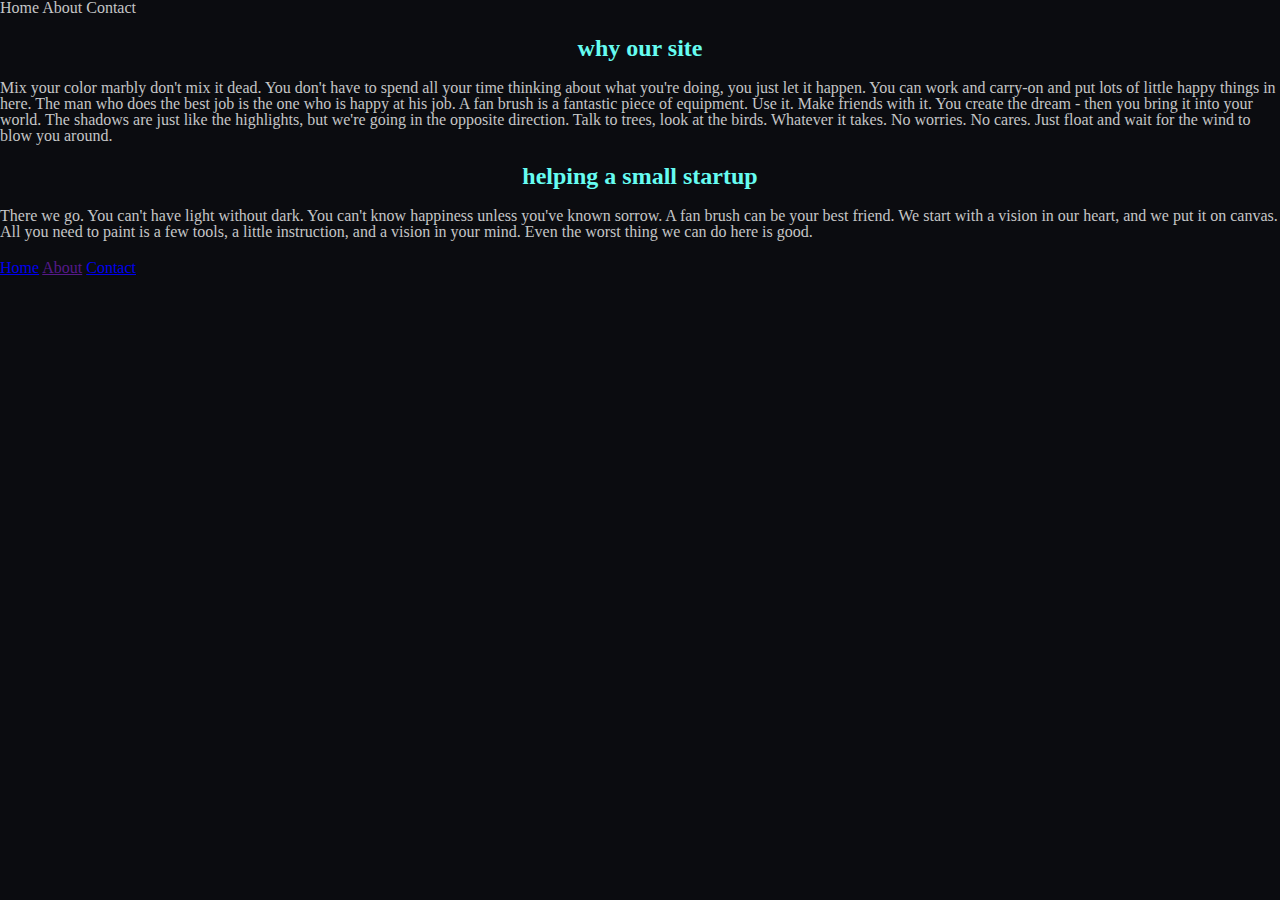
==== index.html @ a9c9ae0c "made a html and css and began styling" ====
<!doctype html>

<html lang="en">

<head>
    <meta charset="utf-8">

    <title>Marketing Page</title>

    <link href="https://fonts.googleapis.com/css?family=Roboto|Rubik" rel="stylesheet">
    <link rel="stylesheet" href="css/index.css">

</head>

<body>
    <section class='topbar'>
        <a>Home</a>
        <a>About</a>
        <a>Contact</a>
    </section>
    <section class="content">
        <div class="text-container">
            <h2>why our site</h2>
            <p></p>
        </div>
        <div class="text-container">
            <h2></h2>
            <p>Mix your color marbly don't mix it dead.
                You don't have to spend all your time thinking about what you're doing, you just let it happen.
                You can work and carry-on and put lots of little happy things in here.
                The man who does the best job is the one who is happy at his job.

                A fan brush is a fantastic piece of equipment.
                Use it. Make friends with it.
                You create the dream - then you bring it into your world.
                The shadows are just like the highlights, but we're going in the opposite direction.
                Talk to trees, look at the birds. Whatever it takes. No worries.
                No cares. Just float and wait for the wind to blow you around.
            </p>
        </div>
    </section>
    <section class="content">

        <div class="text-container">
            <h2>helping a small startup</h2>

        </div>
        <div class="text-container">
            <p>There we go. You can't have light without dark.
                You can't know happiness unless you've known sorrow.
                A fan brush can be your best friend.
                We start with a vision in our heart, and we put it on canvas.
                All you need to paint is a few tools, a little instruction, and a vision in your mind.
                Even the worst thing we can do here is good.</p>
        </div>
        <div class="">
            <h2></h2>
            <p></p>
        </div>

    </section>

    <footer>
        <nav>
            <a href="#">Home</a>
            <a href="">About</a>
            <a href="#">Contact</a>
        </nav>
    </footer>
</body>

</html>
---- css/index.css ----
/* http://meyerweb.com/eric/tools/css/reset/ 
   v2.0 | 20110126
   License: none (public domain)
*/

html, body, div, span, applet, object, iframe, p, blockquote, pre,
a, abbr, acronym, address, big, cite, code,
del, dfn, em, img, ins, kbd, q, s, samp,
small, strike, strong, sub, sup, tt, var,
b, u, i, center,
dl, dt, dd, ol, ul, li,
fieldset, form, label, legend,
table, caption, tbody, tfoot, thead, tr, th, td,
article, aside, canvas, details, embed, 
figure, figcaption, footer, header, hgroup, 
menu, nav, output, ruby, section, summary,
time, mark, audio, video {
	margin: 0;
	padding: 0;
	border: 0;
	font-size: 100%;
	font: inherit;
	vertical-align: baseline;
}
/* HTML5 display-role reset for older browsers */
article, aside, details, figcaption, figure, 
footer, header, hgroup, menu, nav, section {
	display: block;
}
body {
	line-height: 1;
}
ol, ul {
	list-style: none;
}
blockquote, q {
	quotes: none;
}
blockquote:before, blockquote:after,
q:before, q:after {
	content: '';
	content: none;
}
table {
	border-collapse: collapse;
	border-spacing: 0;
}
body{
    display:flex;
    flex-direction:column;
    background-color: #0B0C10;
    color: #C5C6C7;
}
h1, h2, h3, h4, h5{
    color: #66FCF1;
}
.text-container{
    display:flex;
    justify-content:center;
}
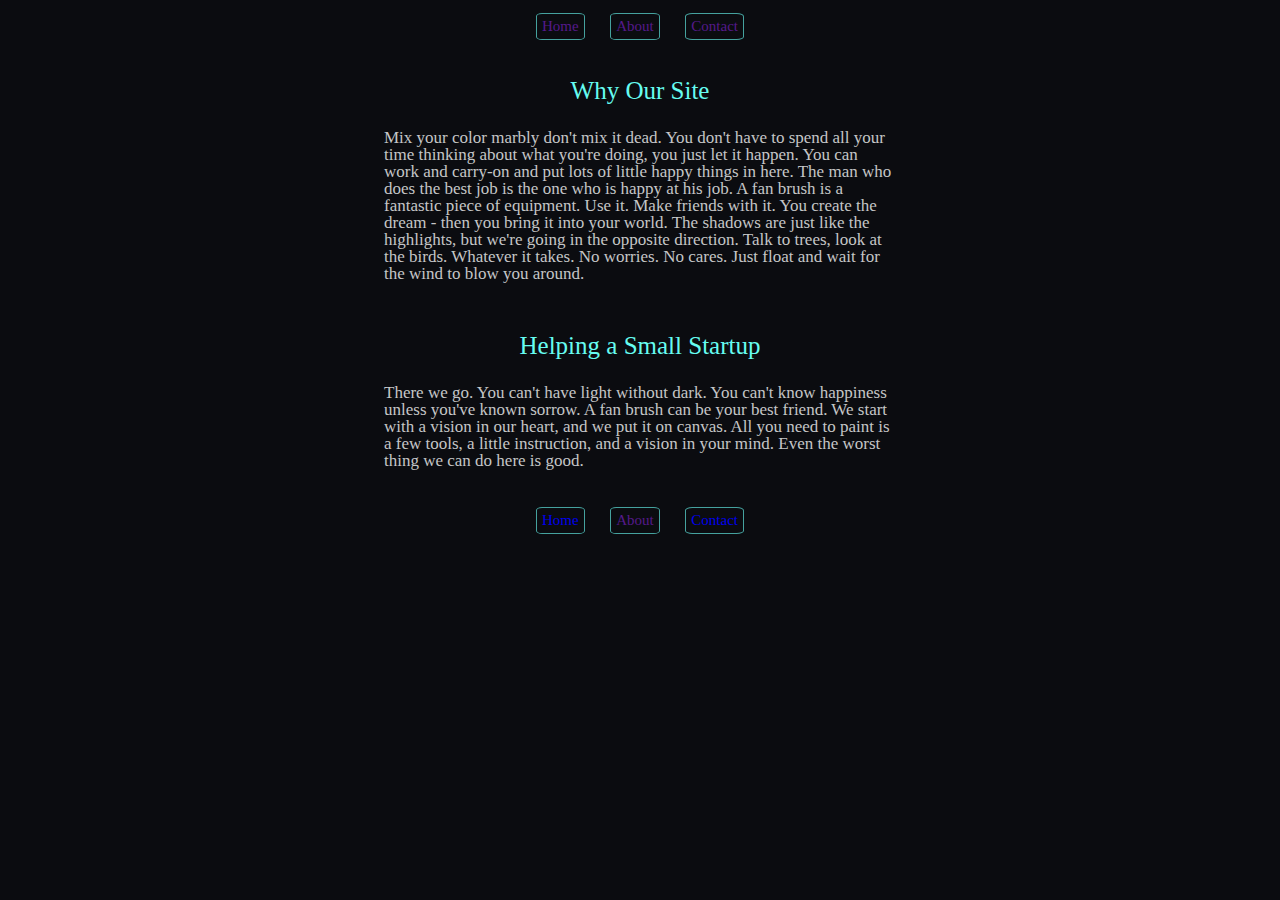
==== commit d42f816c: "ready for peer review" ====
--- a/index.html
+++ b/index.html
@@ -14,13 +14,15 @@
 
 <body>
     <section class='topbar'>
-        <a>Home</a>
-        <a>About</a>
-        <a>Contact</a>
+        <nav>
+            <a href="">Home</a>
+            <a href="">About</a>
+            <a href="">Contact</a>
+        </nav>
     </section>
     <section class="content">
         <div class="text-container">
-            <h2>why our site</h2>
+            <h2>Why Our Site</h2>
             <p></p>
         </div>
         <div class="text-container">
@@ -42,7 +44,7 @@
     <section class="content">
 
         <div class="text-container">
-            <h2>helping a small startup</h2>
+            <h2>Helping a Small Startup</h2>
 
         </div>
         <div class="text-container">
@@ -61,7 +63,7 @@
     </section>
 
     <footer>
-        <nav>
+        <nav id='bottom'>
             <a href="#">Home</a>
             <a href="">About</a>
             <a href="#">Contact</a>
--- a/css/index.css
+++ b/css/index.css
@@ -2,59 +2,179 @@
    v2.0 | 20110126
    License: none (public domain)
 */
-
-html, body, div, span, applet, object, iframe, p, blockquote, pre,
-a, abbr, acronym, address, big, cite, code,
-del, dfn, em, img, ins, kbd, q, s, samp,
-small, strike, strong, sub, sup, tt, var,
-b, u, i, center,
-dl, dt, dd, ol, ul, li,
-fieldset, form, label, legend,
-table, caption, tbody, tfoot, thead, tr, th, td,
-article, aside, canvas, details, embed, 
-figure, figcaption, footer, header, hgroup, 
-menu, nav, output, ruby, section, summary,
-time, mark, audio, video {
-	margin: 0;
-	padding: 0;
-	border: 0;
-	font-size: 100%;
-	font: inherit;
-	vertical-align: baseline;
+html,
+body,
+div,
+span,
+applet,
+object,
+iframe,
+h1,
+h2,
+h3,
+h4,
+h5,
+h6,
+p,
+blockquote,
+pre,
+a,
+abbr,
+acronym,
+address,
+big,
+cite,
+code,
+del,
+dfn,
+em,
+img,
+ins,
+kbd,
+q,
+s,
+samp,
+small,
+strike,
+strong,
+sub,
+sup,
+tt,
+var,
+b,
+u,
+i,
+center,
+dl,
+dt,
+dd,
+ol,
+ul,
+li,
+fieldset,
+form,
+label,
+legend,
+table,
+caption,
+tbody,
+tfoot,
+thead,
+tr,
+th,
+td,
+article,
+aside,
+canvas,
+details,
+embed,
+figure,
+figcaption,
+footer,
+header,
+hgroup,
+menu,
+nav,
+output,
+ruby,
+section,
+summary,
+time,
+mark,
+audio,
+video {
+  margin: 0;
+  padding: 0;
+  border: 0;
+  font-size: 100%;
+  font: inherit;
+  vertical-align: baseline;
 }
 /* HTML5 display-role reset for older browsers */
-article, aside, details, figcaption, figure, 
-footer, header, hgroup, menu, nav, section {
-	display: block;
+article,
+aside,
+details,
+figcaption,
+figure,
+footer,
+header,
+hgroup,
+menu,
+nav,
+section {
+  display: block;
 }
 body {
-	line-height: 1;
+  line-height: 1;
 }
-ol, ul {
-	list-style: none;
+ol,
+ul {
+  list-style: none;
 }
-blockquote, q {
-	quotes: none;
+blockquote,
+q {
+  quotes: none;
 }
-blockquote:before, blockquote:after,
-q:before, q:after {
-	content: '';
-	content: none;
+blockquote:before,
+blockquote:after,
+q:before,
+q:after {
+  content: '';
+  content: none;
 }
 table {
-	border-collapse: collapse;
-	border-spacing: 0;
+  border-collapse: collapse;
+  border-spacing: 0;
 }
-body{
-    display:flex;
-    flex-direction:column;
-    background-color: #0B0C10;
-    color: #C5C6C7;
+* {
+  box-sizing: border-box;
 }
-h1, h2, h3, h4, h5{
-    color: #66FCF1;
+html {
+  font-size: 62.5%;
 }
-.text-container{
-    display:flex;
-    justify-content:center;
-}+body {
+  display: flex;
+  flex-direction: column;
+  background-color: #0B0C10;
+  color: #C5C6C7;
+}
+h1,
+h2,
+h3,
+h4,
+h5 {
+  color: #66FCF1;
+  font-size: 2.5rem;
+}
+.text-container {
+  font-size: 1.7rem;
+  margin: 2% 30% 2% 30%;
+  width: 40%;
+  display: flex;
+  justify-content: center;
+}
+@media (max-width:500px) {
+  .text-container {
+    width: 90%;
+  }
+}
+nav {
+  font-size: 1.5rem;
+  display: flex;
+  flex-direction: row;
+  justify-content: center;
+}
+a {
+  margin: 1%;
+  padding: 5px;
+  border: 1px solid #45A29E;
+  border-radius: 12.5%;
+  transition-duration: 0.2s;
+  cursor: pointer;
+  text-decoration: none;
+}
+a:hover {
+  box-shadow: 0 12px 16px 0 rgba(0, 0, 0, 0.24), 0 17px 50px 0 rgba(0, 0, 0, 0.19);
+  color: #C5C6C7;
+  background-color: #1F2833;
+}
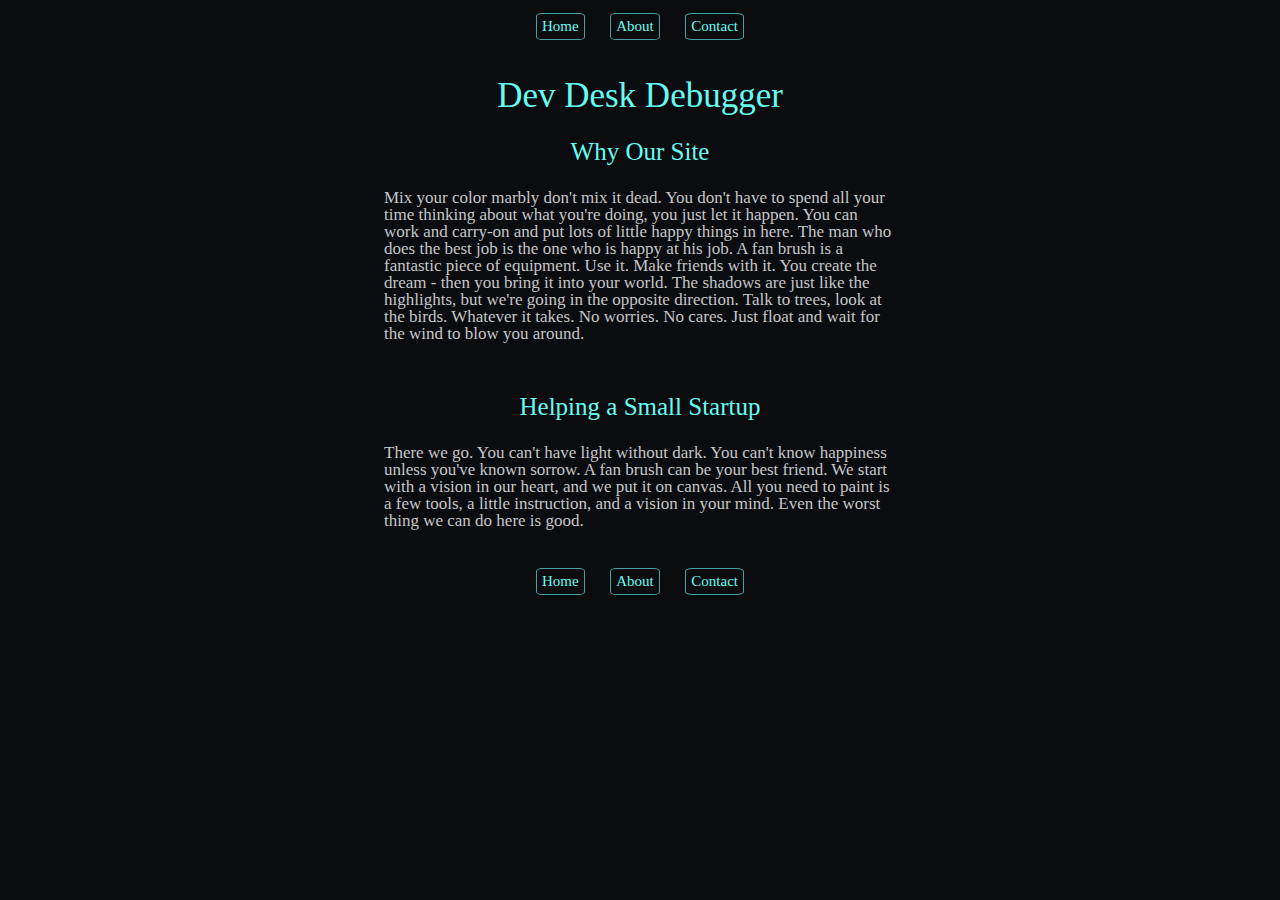
==== commit a640a509: "save before adding img" ====
--- a/index.html
+++ b/index.html
@@ -6,7 +6,7 @@
     <meta charset="utf-8">
 
     <title>Marketing Page</title>
-
+    <meta name="viewport" content="width=device-width, initial-scale=1.0">
     <link href="https://fonts.googleapis.com/css?family=Roboto|Rubik" rel="stylesheet">
     <link rel="stylesheet" href="css/index.css">
 
@@ -22,11 +22,12 @@
     </section>
     <section class="content">
         <div class="text-container">
-            <h2>Why Our Site</h2>
-            <p></p>
+            <h1>Dev Desk Debugger</h1>
         </div>
         <div class="text-container">
-            <h2></h2>
+            <h2>Why Our Site</h2>
+        </div>
+        <div class="text-container">
             <p>Mix your color marbly don't mix it dead.
                 You don't have to spend all your time thinking about what you're doing, you just let it happen.
                 You can work and carry-on and put lots of little happy things in here.
--- a/css/index.css
+++ b/css/index.css
@@ -138,13 +138,20 @@
   background-color: #0B0C10;
   color: #C5C6C7;
 }
-h1,
-h2,
-h3,
-h4,
-h5 {
+h1 {
+  color: #66FCF1;
+  font-size: 3.5rem;
+  border: 2% 0% 2% 0%;
+}
+h2 {
   color: #66FCF1;
   font-size: 2.5rem;
+  border: 2% 0% 2% 0%;
+}
+@media (max-width:800px) {
+  h2 {
+    font-size: 3rem;
+  }
 }
 .text-container {
   font-size: 1.7rem;
@@ -156,6 +163,15 @@
 @media (max-width:500px) {
   .text-container {
     width: 90%;
+    margin: 2% 5% 2% 5%;
+  }
+}
+@media (max-width:800px) {
+  .text-container {
+    width: 60%;
+    margin: 2% 20% 2% 20%;
+    font-size: 2.3rem;
+    line-height: 3rem;
   }
 }
 nav {
@@ -164,7 +180,8 @@
   flex-direction: row;
   justify-content: center;
 }
-a {
+nav a {
+  color: #66FCF1;
   margin: 1%;
   padding: 5px;
   border: 1px solid #45A29E;
@@ -173,8 +190,24 @@
   cursor: pointer;
   text-decoration: none;
 }
-a:hover {
+nav a:hover {
   box-shadow: 0 12px 16px 0 rgba(0, 0, 0, 0.24), 0 17px 50px 0 rgba(0, 0, 0, 0.19);
   color: #C5C6C7;
   background-color: #1F2833;
 }
+.bottom {
+  overflow: hidden;
+  background-color: #0B0C10;
+  position: fixed;
+  bottom: 0;
+  width: 0%;
+}
+.bottom a {
+  float: left;
+  display: block;
+  color: #45A29E;
+  text-align: center;
+  padding: 14px 16px;
+  text-decoration: none;
+  font-size: 17px;
+}
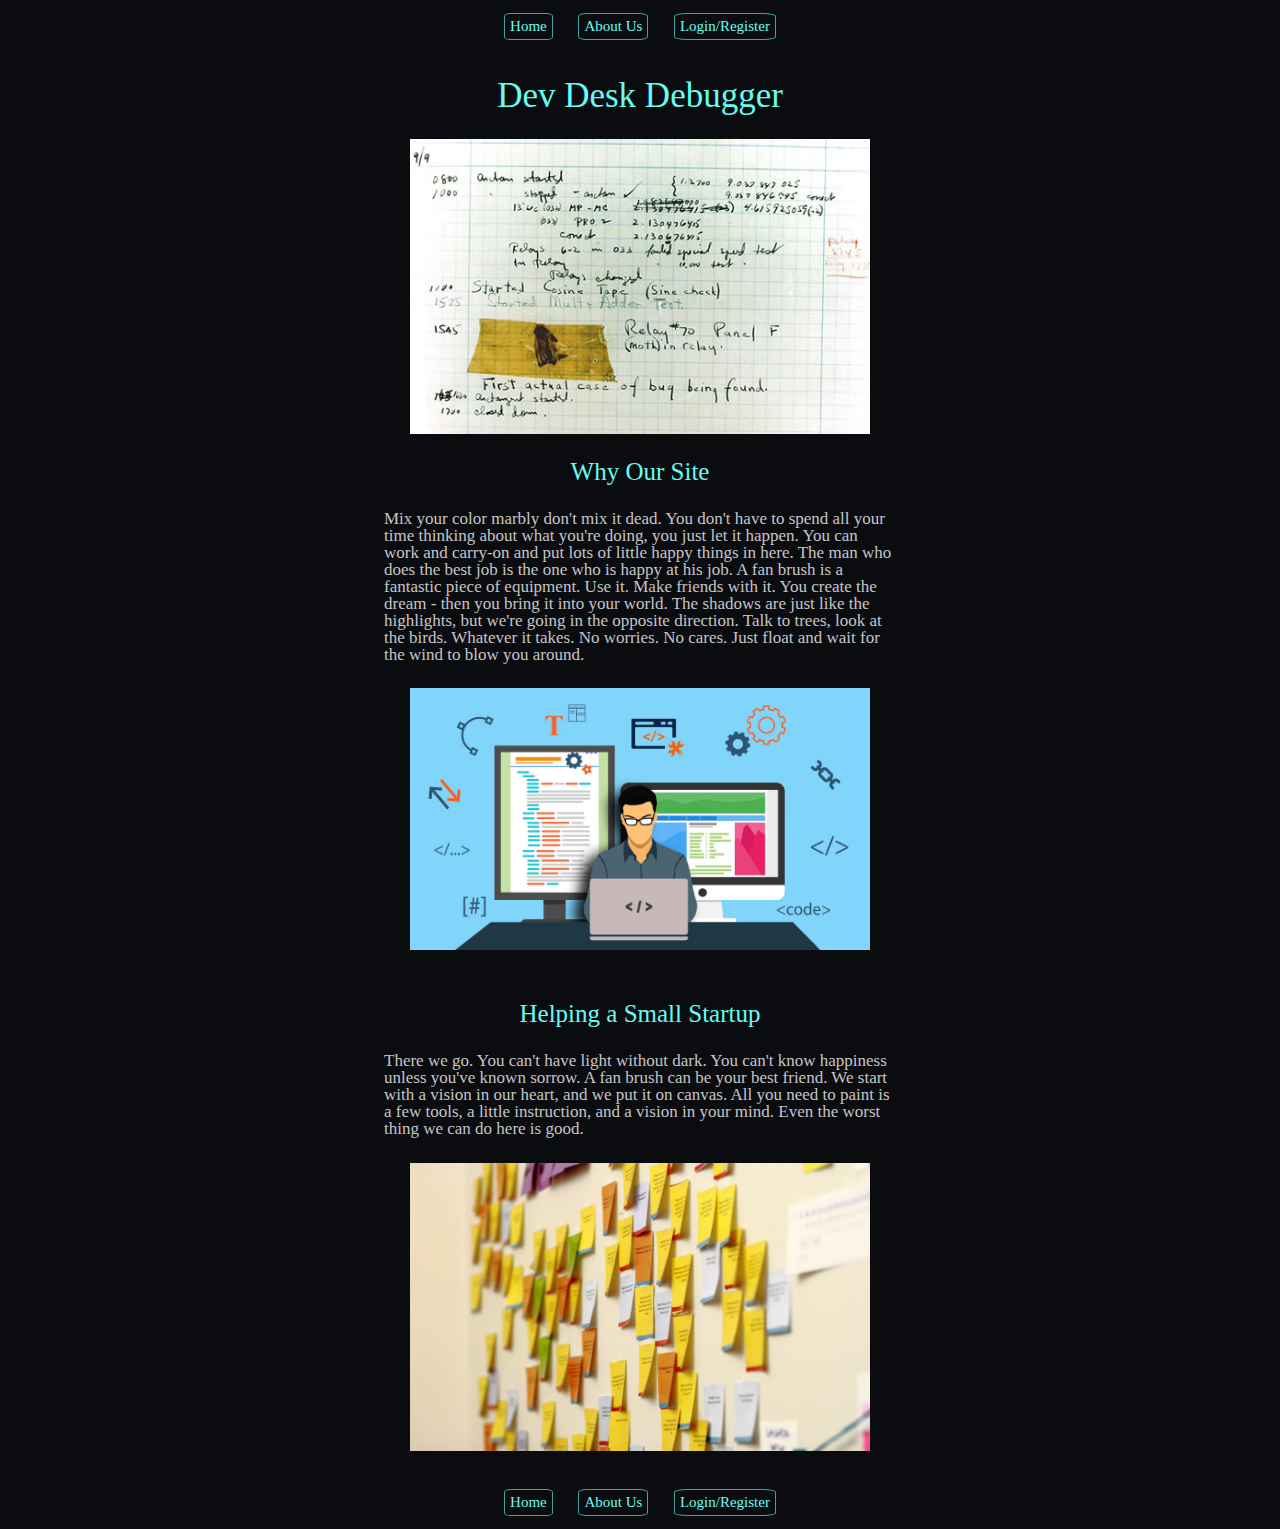
==== commit 56a9c700: "added images" ====
--- a/index.html
+++ b/index.html
@@ -15,14 +15,17 @@
 <body>
     <section class='topbar'>
         <nav>
-            <a href="">Home</a>
-            <a href="">About</a>
-            <a href="">Contact</a>
+            <a href="index.html">Home</a>
+            <a href="">About Us</a>
+            <a href="https://components.ktjhan.now.sh/">Login/Register</a>
         </nav>
     </section>
     <section class="content">
         <div class="text-container">
             <h1>Dev Desk Debugger</h1>
+        </div>
+        <div class="text-container">
+            <img class='bug' src='img/bug.jpg' alt='a picture of the first ever bug in computing'>
         </div>
         <div class="text-container">
             <h2>Why Our Site</h2>
@@ -41,6 +44,9 @@
                 No cares. Just float and wait for the wind to blow you around.
             </p>
         </div>
+        <div class="text-container">
+            <img class='dev' src='img/dev.jpg' alt='cartoon of a developer working'>
+        </div>
     </section>
     <section class="content">
 
@@ -56,18 +62,17 @@
                 All you need to paint is a few tools, a little instruction, and a vision in your mind.
                 Even the worst thing we can do here is good.</p>
         </div>
-        <div class="">
-            <h2></h2>
-            <p></p>
+        <div class="text-container">
+            <img class='sticky' src='img/sticky.jpg' alt='sticky notes covering a wall'>
         </div>
 
     </section>
 
     <footer>
         <nav id='bottom'>
-            <a href="#">Home</a>
-            <a href="">About</a>
-            <a href="#">Contact</a>
+            <a href="index.html">Home</a>
+            <a href="">About Us</a>
+            <a href="https://components.ktjhan.now.sh/">Login/Register</a>
         </nav>
     </footer>
 </body>
--- a/css/index.css
+++ b/css/index.css
@@ -143,6 +143,10 @@
   font-size: 3.5rem;
   border: 2% 0% 2% 0%;
 }
+img {
+  width: 90%;
+  height: auto;
+}
 h2 {
   color: #66FCF1;
   font-size: 2.5rem;
@@ -164,6 +168,8 @@
   .text-container {
     width: 90%;
     margin: 2% 5% 2% 5%;
+    font-size: 2.3rem;
+    line-height: 3rem;
   }
 }
 @media (max-width:800px) {
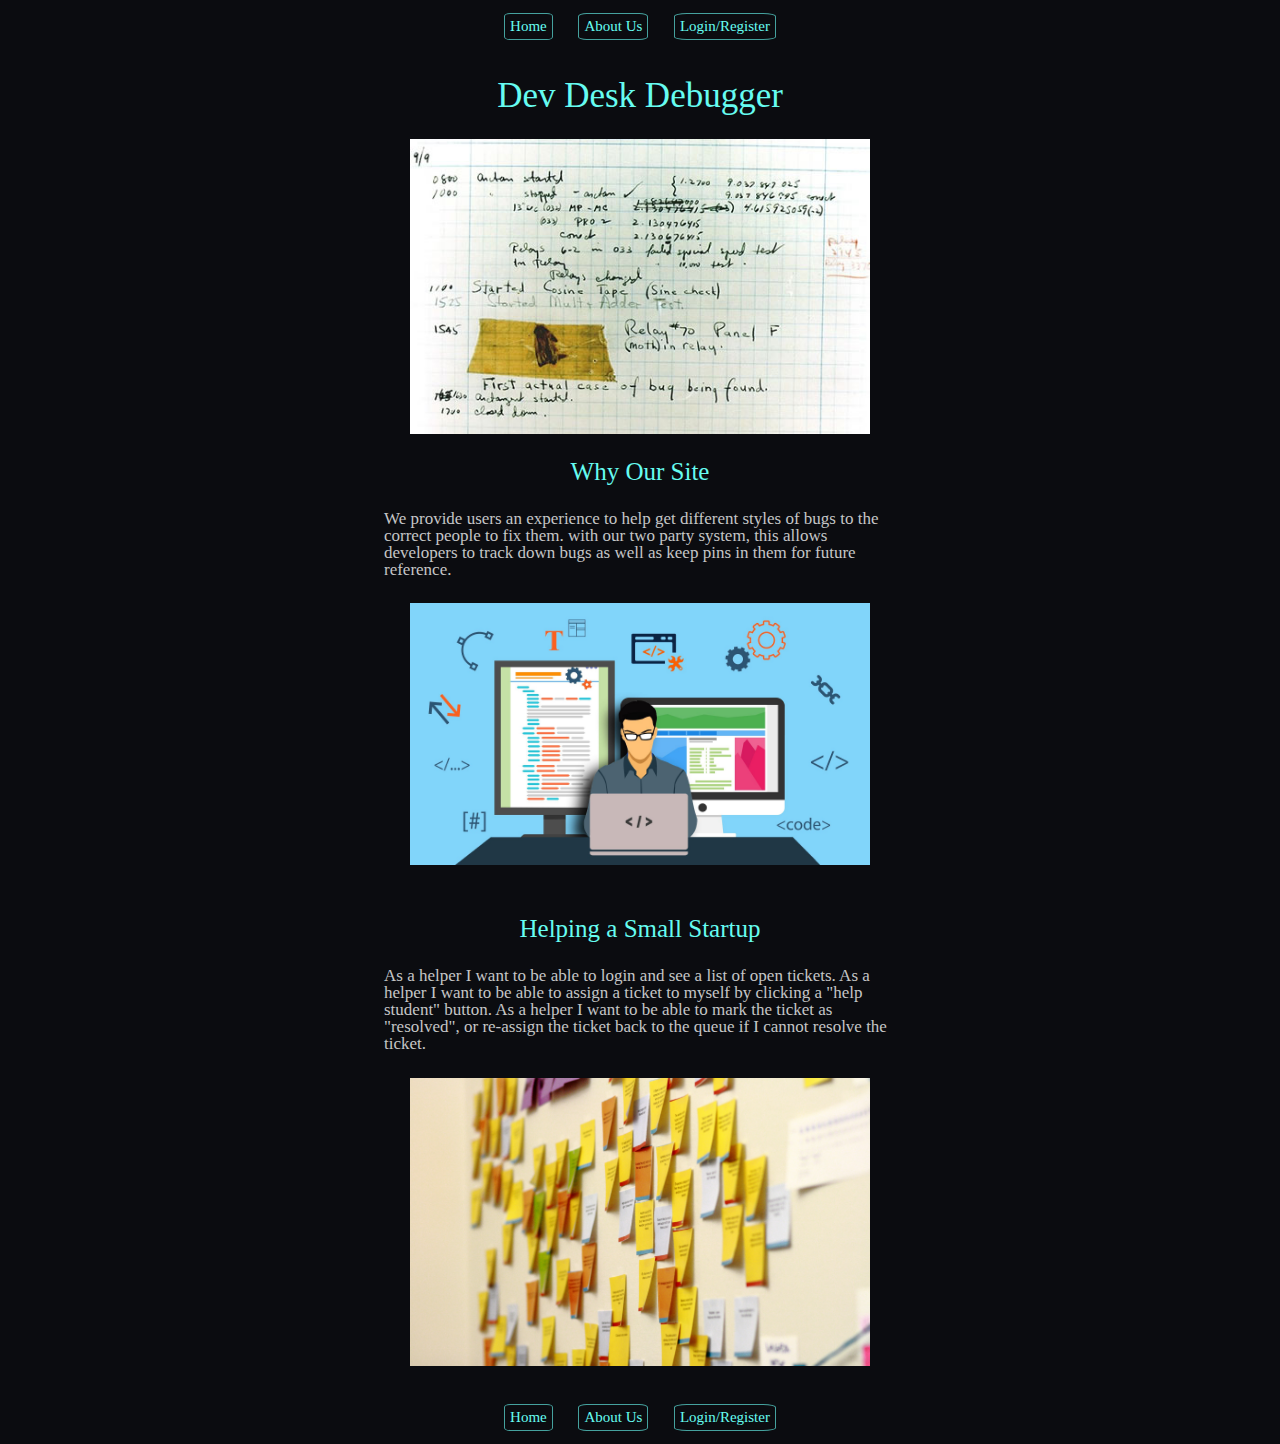
==== commit c967b5a5: "cleaned up the front page a bit" ====
--- a/index.html
+++ b/index.html
@@ -16,7 +16,7 @@
     <section class='topbar'>
         <nav>
             <a href="index.html">Home</a>
-            <a href="">About Us</a>
+            <a href="about.html">About Us</a>
             <a href="https://components.ktjhan.now.sh/">Login/Register</a>
         </nav>
     </section>
@@ -31,17 +31,10 @@
             <h2>Why Our Site</h2>
         </div>
         <div class="text-container">
-            <p>Mix your color marbly don't mix it dead.
-                You don't have to spend all your time thinking about what you're doing, you just let it happen.
-                You can work and carry-on and put lots of little happy things in here.
-                The man who does the best job is the one who is happy at his job.
-
-                A fan brush is a fantastic piece of equipment.
-                Use it. Make friends with it.
-                You create the dream - then you bring it into your world.
-                The shadows are just like the highlights, but we're going in the opposite direction.
-                Talk to trees, look at the birds. Whatever it takes. No worries.
-                No cares. Just float and wait for the wind to blow you around.
+            <p>
+                We provide users an experience to help get different styles of bugs to the correct people to fix them.
+                with our two party system, this allows developers to track down bugs
+                as well as keep pins in them for future reference.
             </p>
         </div>
         <div class="text-container">
@@ -55,12 +48,11 @@
 
         </div>
         <div class="text-container">
-            <p>There we go. You can't have light without dark.
-                You can't know happiness unless you've known sorrow.
-                A fan brush can be your best friend.
-                We start with a vision in our heart, and we put it on canvas.
-                All you need to paint is a few tools, a little instruction, and a vision in your mind.
-                Even the worst thing we can do here is good.</p>
+            <p>As a helper I want to be able to login and see a list of open tickets.
+                As a helper I want to be able to assign a ticket to myself by clicking
+                a "help student" button.
+                As a helper I want to be able to mark the ticket as "resolved", or re-assign the ticket back to the
+                queue if I cannot resolve the ticket.</p>
         </div>
         <div class="text-container">
             <img class='sticky' src='img/sticky.jpg' alt='sticky notes covering a wall'>
@@ -71,7 +63,7 @@
     <footer>
         <nav id='bottom'>
             <a href="index.html">Home</a>
-            <a href="">About Us</a>
+            <a href="about.html">About Us</a>
             <a href="https://components.ktjhan.now.sh/">Login/Register</a>
         </nav>
     </footer>
--- a/css/index.css
+++ b/css/index.css
@@ -147,6 +147,23 @@
   width: 90%;
   height: auto;
 }
+.about {
+  display: flex;
+  flex-wrap: wrap;
+  justify-content: center;
+}
+.person {
+  width: 30%;
+  display: flex;
+  flex-wrap: wrap;
+  flex-direction: column;
+  justify-content: space-evenly;
+}
+.person .imag {
+  display: flex;
+  align-items: center;
+  justify-content: center;
+}
 h2 {
   color: #66FCF1;
   font-size: 2.5rem;
@@ -164,18 +181,18 @@
   display: flex;
   justify-content: center;
 }
+@media (max-width:800px) {
+  .text-container {
+    width: 60vw;
+    margin: 2% 20% 2% 20%;
+    font-size: 2.3rem;
+    line-height: 3rem;
+  }
+}
 @media (max-width:500px) {
   .text-container {
     width: 90%;
     margin: 2% 5% 2% 5%;
-    font-size: 2.3rem;
-    line-height: 3rem;
-  }
-}
-@media (max-width:800px) {
-  .text-container {
-    width: 60%;
-    margin: 2% 20% 2% 20%;
     font-size: 2.3rem;
     line-height: 3rem;
   }
@@ -217,3 +234,51 @@
   text-decoration: none;
   font-size: 17px;
 }
+.dropbtn {
+  background-color: #45A29E;
+  color: #C5C6C7;
+  padding: 1%;
+  font-size: 16px;
+  border: none;
+  cursor: pointer;
+  width: 90%;
+}
+.dropbtn:hover,
+.dropbtn:focus {
+  background-color: #66FCF1;
+  color: #0B0C10;
+}
+.dropdown {
+  position: relative;
+  display: flex;
+}
+.dropdown-content {
+  display: none;
+  position: absolute;
+  background-color: #f1f1f1;
+  width: 27%;
+  box-shadow: 0px 8px 16px 0px rgba(0, 0, 0, 0.2);
+  z-index: 1;
+  font-size: 150%;
+}
+@media (max-width:800px) {
+  .dropdown-content {
+    font-size: 1.3rem;
+  }
+}
+@media (max-width:500px) {
+  .dropdown-content {
+    font-size: 1.3rem;
+  }
+}
+.dropdown-content p {
+  color: black;
+  padding: 12px 16px;
+  text-decoration: none;
+  white-space: pre-line;
+  display: flex;
+}
+.show {
+  display: flex;
+  justify-content: center;
+}
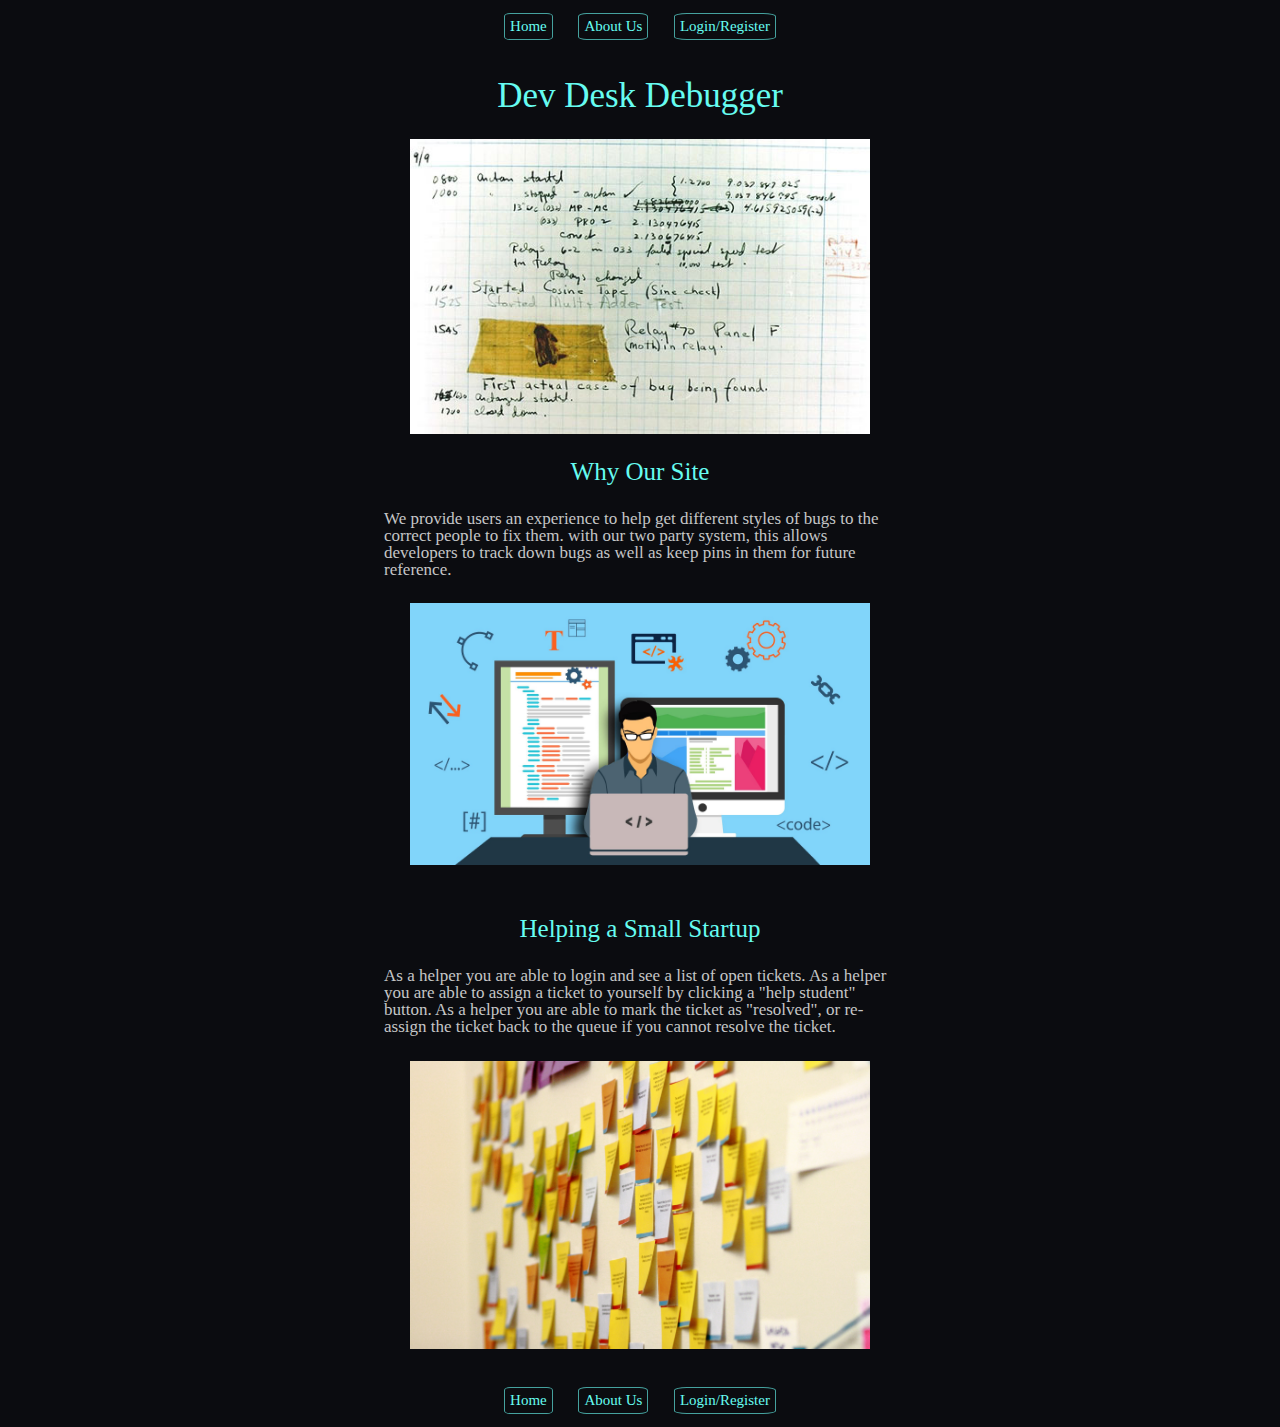
==== commit c1c674e5: "added working site tags" ====
--- a/index.html
+++ b/index.html
@@ -17,7 +17,7 @@
         <nav>
             <a href="index.html">Home</a>
             <a href="about.html">About Us</a>
-            <a href="https://components.ktjhan.now.sh/">Login/Register</a>
+            <a href="https://frontend.ktjhan.now.sh/">Login/Register</a>
         </nav>
     </section>
     <section class="content">
@@ -48,11 +48,11 @@
 
         </div>
         <div class="text-container">
-            <p>As a helper I want to be able to login and see a list of open tickets.
-                As a helper I want to be able to assign a ticket to myself by clicking
+            <p>As a helper you are able to login and see a list of open tickets.
+                As a helper you are able to assign a ticket to yourself by clicking
                 a "help student" button.
-                As a helper I want to be able to mark the ticket as "resolved", or re-assign the ticket back to the
-                queue if I cannot resolve the ticket.</p>
+                As a helper you are able to mark the ticket as "resolved", or re-assign the ticket back to the
+                queue if you cannot resolve the ticket.</p>
         </div>
         <div class="text-container">
             <img class='sticky' src='img/sticky.jpg' alt='sticky notes covering a wall'>
@@ -64,7 +64,7 @@
         <nav id='bottom'>
             <a href="index.html">Home</a>
             <a href="about.html">About Us</a>
-            <a href="https://components.ktjhan.now.sh/">Login/Register</a>
+            <a href="https://frontend.ktjhan.now.sh/">Login/Register</a>
         </nav>
     </footer>
 </body>
